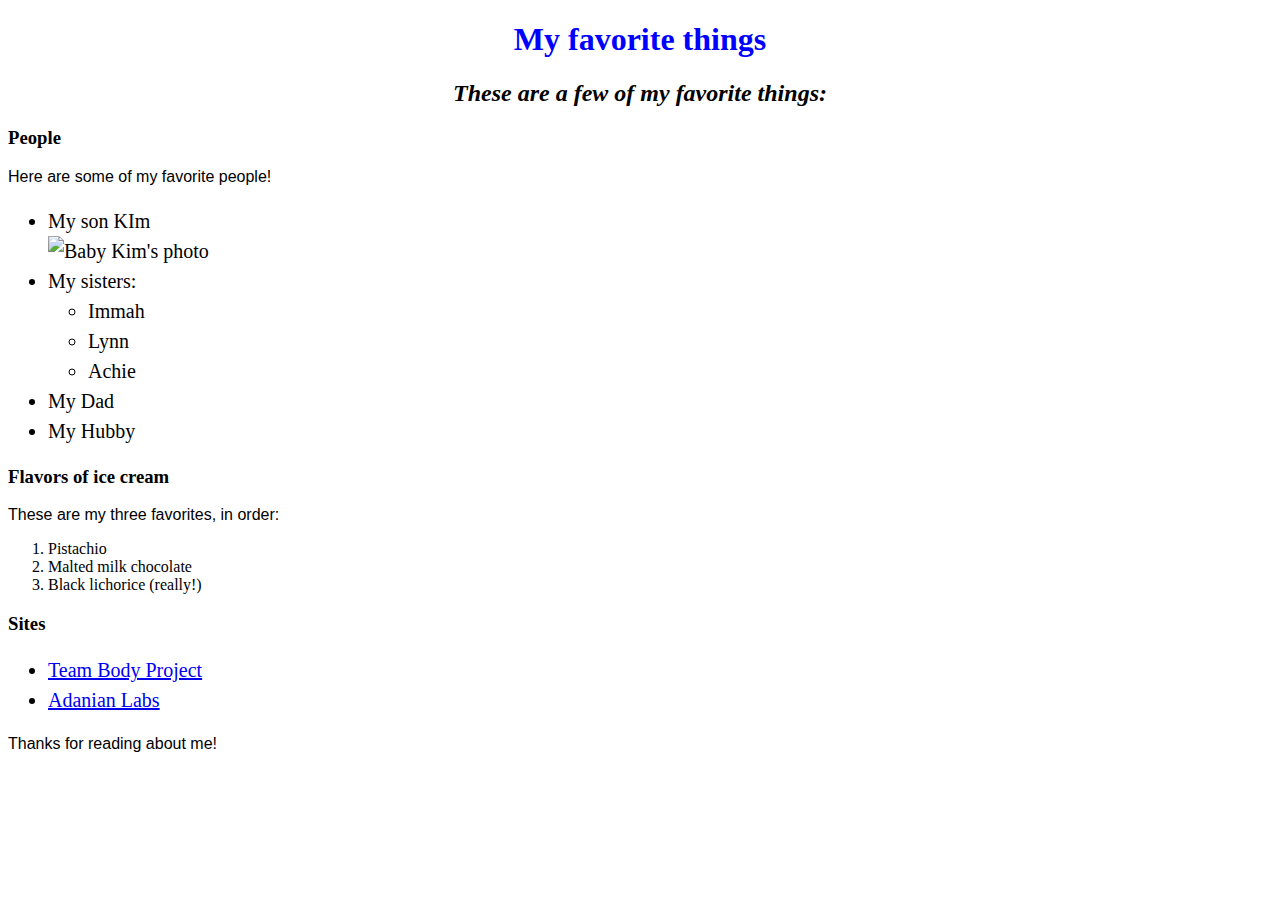
==== index.html @ 94fb45e1 "change name of favorite-things.html file to index.html" ====
<!DOCTYPE html>
<html lang = "en-US">
  <head>
    <link href="CSS/styles.css" rel="stylesheet" type="text/css">
    <title>Rosemary's favorite things</title>
  </head>
  <body>
    <h1>My favorite things</h1>
    <h2>These are a few of my favorite things:</h2>

    <h3>People</h3>
    <p>Here are some of my favorite people!</p>
    <ul>
      <li>My son KIm</li>
      <img src="Kim.jpg" alt="Baby Kim's photo">
      <li>My sisters:
        <ul>
          <li>Immah</li>
          <li>Lynn</li>
          <li>Achie</li>
        </ul>
      </li>
      <li>My Dad</li>
      <li>My Hubby</li>
    </ul>

    <h3>Flavors of ice cream</h3>
    <p>These are my three favorites, in order:</p>
    <ol>
      <li>Pistachio</li>
      <li>Malted milk chocolate</li>
      <li>Black lichorice (really!)</li>
    </ol>

    <h3>Sites</h3>
    <ul>
      <li><a href="https://teambodyproject.com">Team Body Project</a></li>
      <li><a href="https://www.adanianlabs.io/about">Adanian Labs</a></li>
    </ul>

    <p>Thanks for reading about me!</p>
  </body>
</html>
---- CSS/styles.css ----
h1  {
  color:blue;
  text-align: center;
}

h2  {
  font-style: italic;
  text-align: center;
}

p {
  font-family:  sans-serif;
}

ul  {
  font-size:  20px;
  line-height:  30px;
}
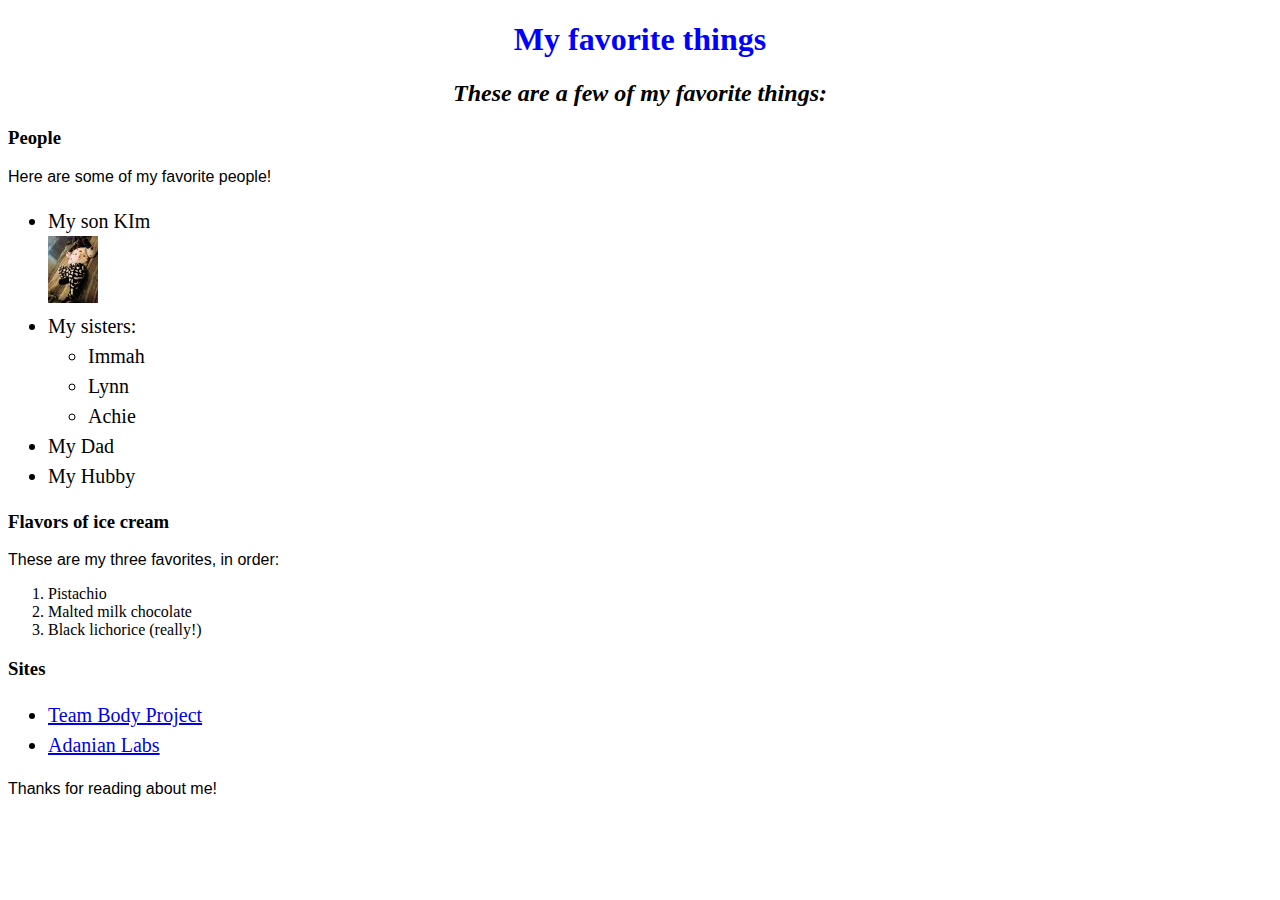
==== commit a75d4c3e: "correct path of Kim.jpg photo" ====
--- a/index.html
+++ b/index.html
@@ -12,7 +12,7 @@
     <p>Here are some of my favorite people!</p>
     <ul>
       <li>My son KIm</li>
-      <img src="Kim.jpg" alt="Baby Kim's photo">
+      <img src="IMG/Kim.jpg" alt="Baby Kim's photo">
       <li>My sisters:
         <ul>
           <li>Immah</li>
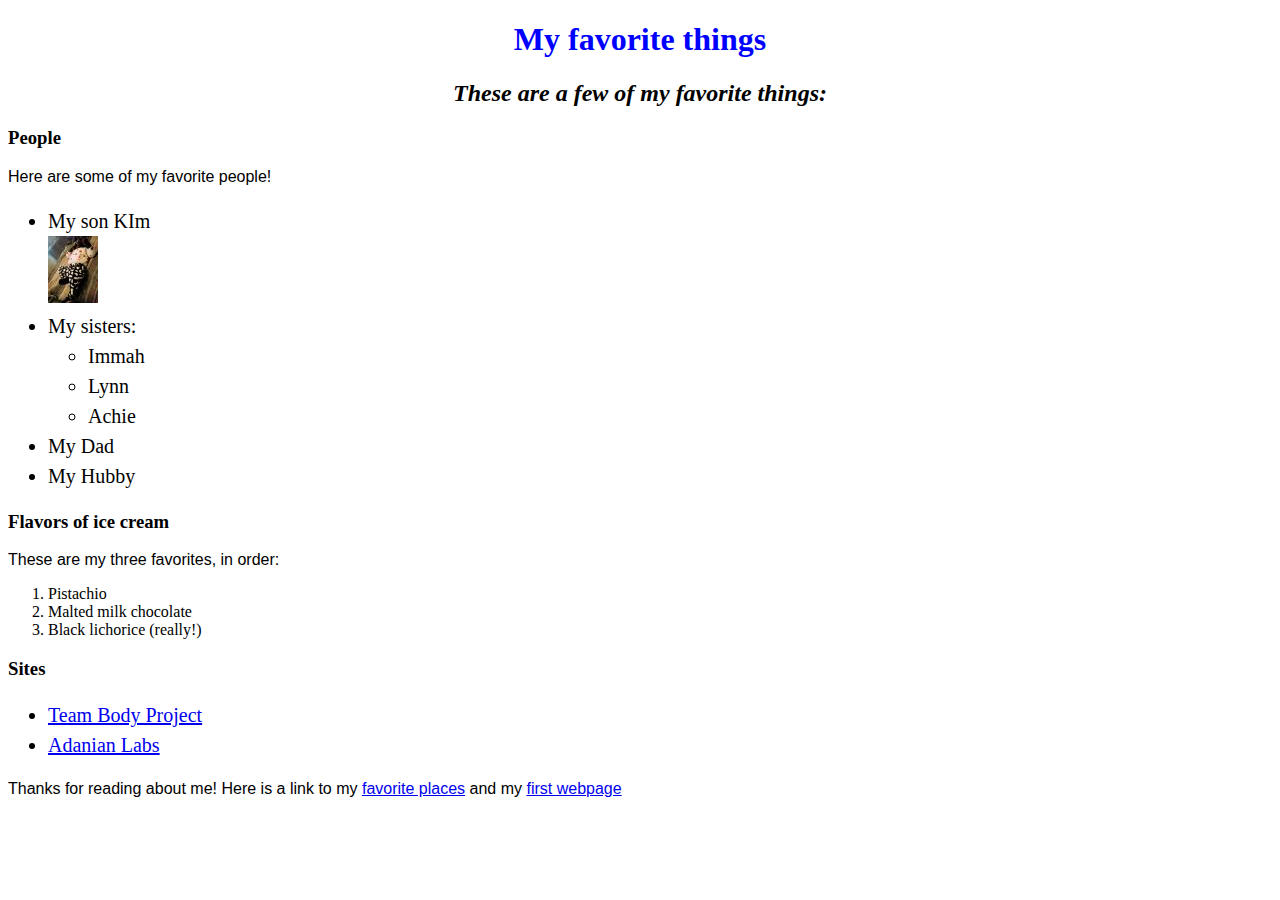
==== commit f2c0cca8: "add links to favorite-places.html and my-first-webpage.html" ====
--- a/index.html
+++ b/index.html
@@ -38,6 +38,6 @@
       <li><a href="https://www.adanianlabs.io/about">Adanian Labs</a></li>
     </ul>
 
-    <p>Thanks for reading about me!</p>
+    <p>Thanks for reading about me! Here is a link to my <a href="favorite-places.html">favorite places</a> and my <a href="my-first-webpage.html">first webpage</a></p>
   </body>
 </html>